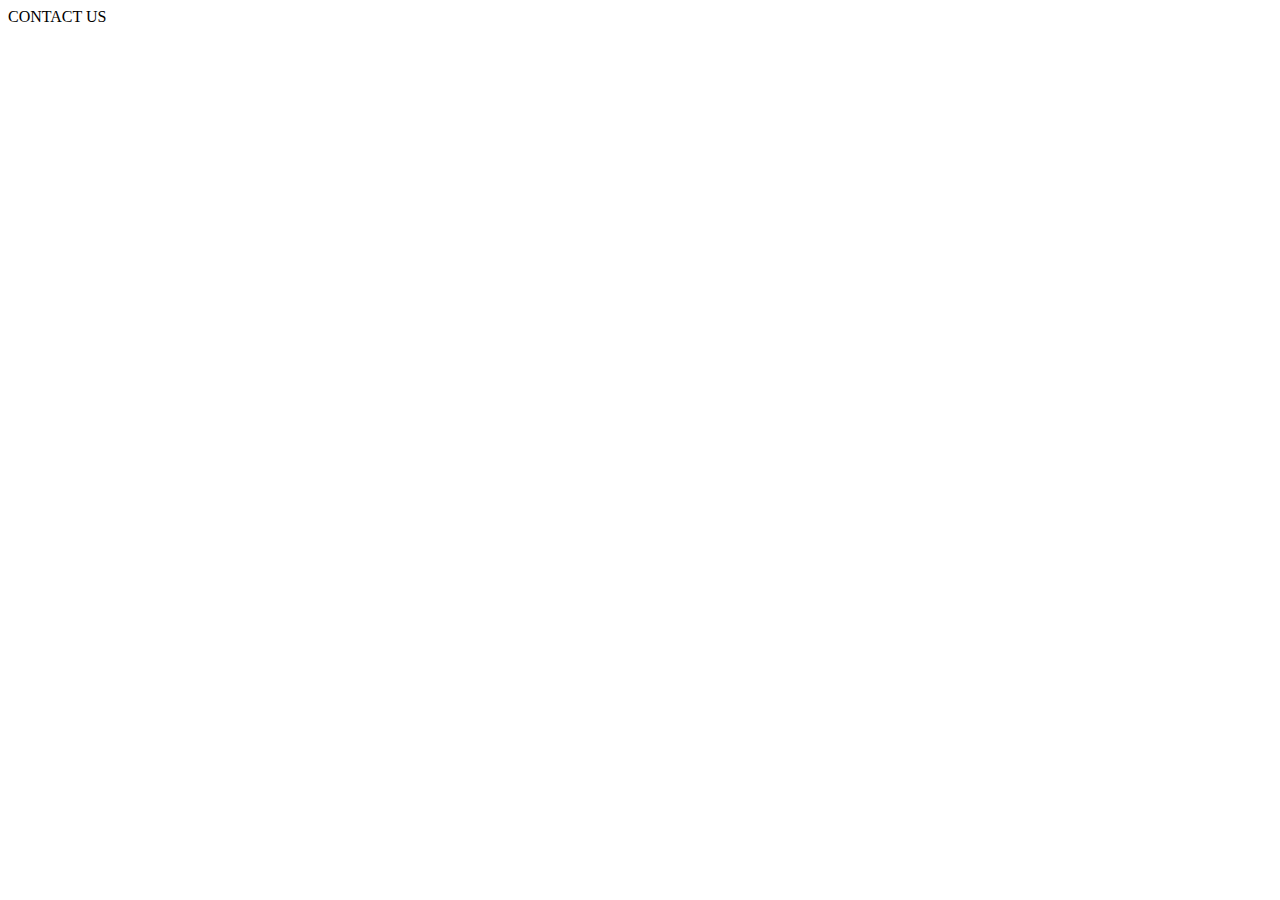
==== Hotel_Booking_Website_Starter_Code/contact.html @ 97d1dd23 "Checkpoint 1" ====
<!DOCTYPE html>
<html lang="en">
<head>
    <meta charset="UTF-8">
    <meta name="viewport" content="width=device-width, initial-scale=1.0">
    <title>Contact</title>
</head>
<body>
    <div id="main">
        CONTACT US
    </div>
    
</body>
</html>
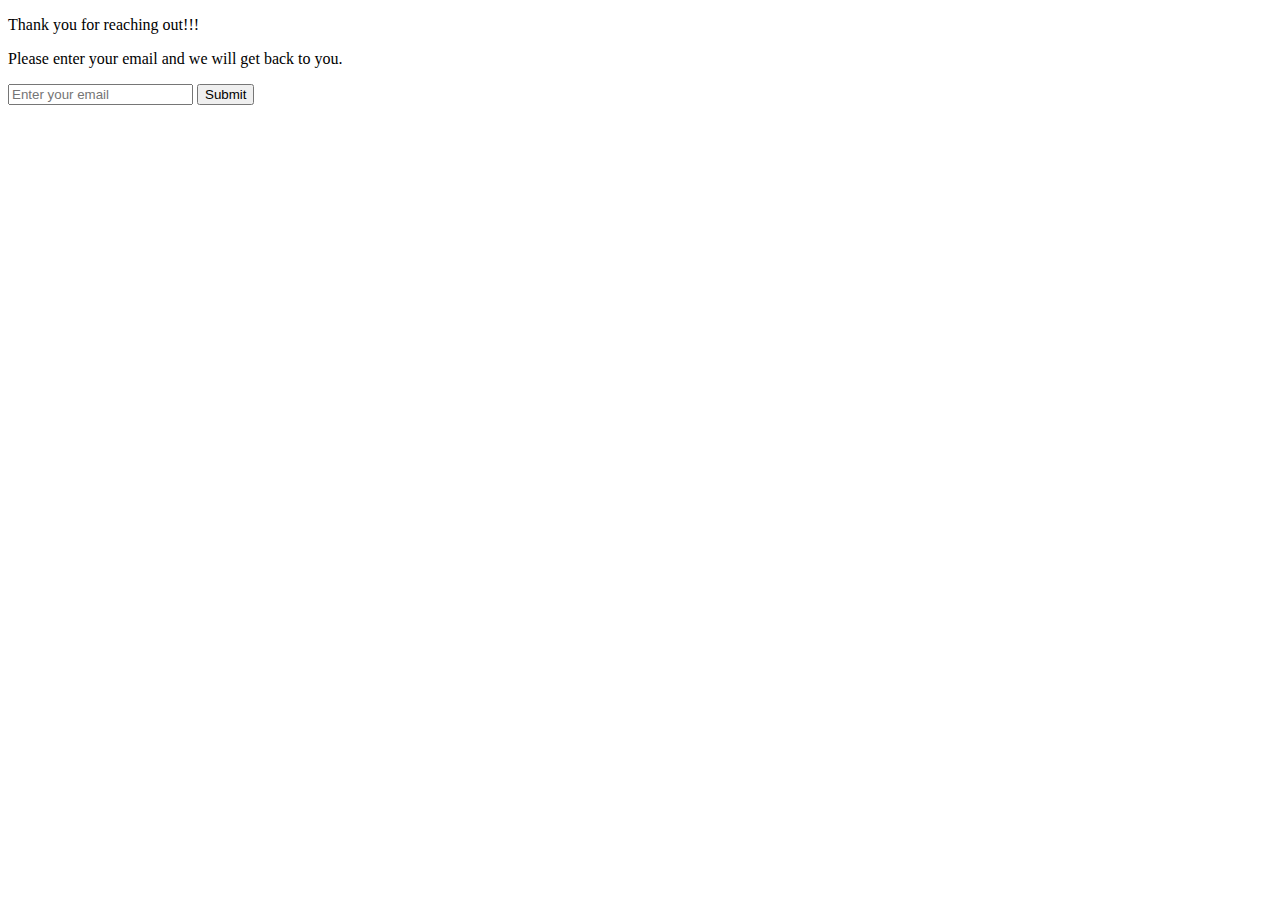
==== commit f1778eb6: "Checkpoint 3" ====
--- a/Hotel_Booking_Website_Starter_Code/contact.html
+++ b/Hotel_Booking_Website_Starter_Code/contact.html
@@ -7,7 +7,12 @@
 </head>
 <body>
     <div id="main">
-        CONTACT US
+        <p>Thank you for reaching out!!!</p>
+        <p>Please enter your email and we will get back to you.</p>
+        <form action="./index.html">
+            <input type="email" placeholder="Enter your email" required>
+            <button type="submit">Submit</button>
+        </form>
     </div>
     
 </body>
